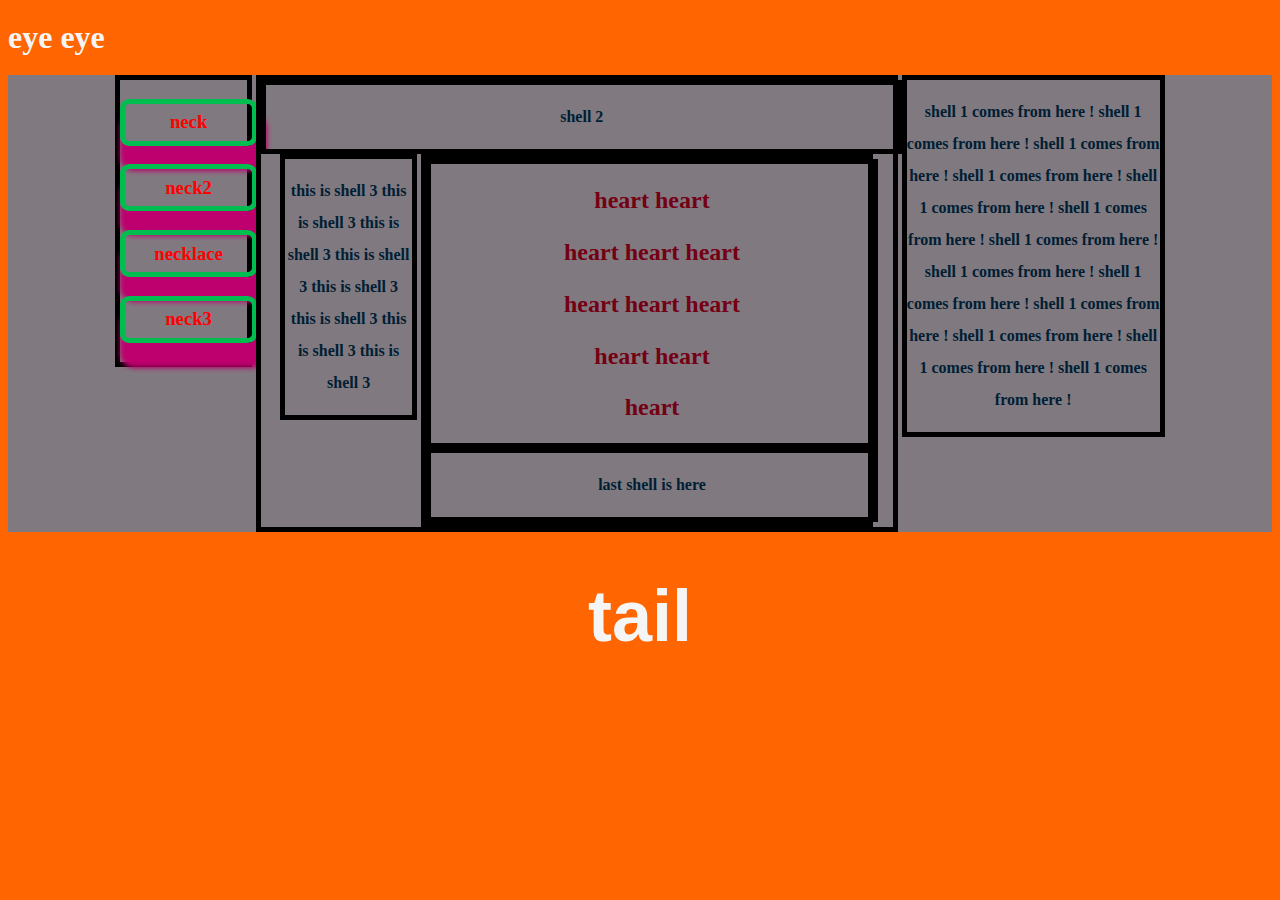
==== snail.html @ 5c276b88 "snail" ====
<!DOCTYPE html PUBLIC "-//W3C//DTD XHTML 1.1//EN"
"http://www.w3.org/TR/xhtml11/DTD/xhtml11.dtd">
<html>
<head>
    <meta http-equiv="content-type" content="text/html; charset=utf-8" />
    <meta name="author" content="Swell Fooop" /> 
    <link rel="stylesheet" href="xtyle.css" type="text/css" media="screen" charset="utf-8" />
    <title>Snail</title>
</head>

<body>
    <h1 id="name"> eye  eye</h1> 
    <div class="wrapper">
        <div class="loaf one">
            <h3><a href="#" class="button onebtn">neck</a></h3>
            <h3><a href="#" class="button onebtn">neck2</a></h3>
            <h3><a href="#" class="button onebtn">necklace</a></h3>
            <h3><a href="#" class="button onebtn">neck3</a></h3>
        </div>
        <div class="loaf five">
             <div class="loaf">
                <p> shell 2 </p>
             </div>
             <div class="wrapper">
                <div class="loaf two">
                   <p> 
                       this is shell 3 
                       this is shell 3 
                       this is shell 3 
                       this is shell 3 
                       this is shell 3 
                       this is shell 3 
                       this is shell 3 
                       this is shell 3 
                   </p>
                </div>
                <div class="loaf seven">
                    <div class="loaf">
                        <h2 id="heart">heart    heart</h2>
                        <h2 id="heart">heart heart heart</h2>
                        <h2 id="heart">heart heart heart</h2>
                        <h2 id="heart">heart heart</h2>
                        <h2 id="heart">heart</h2>
                    </div>
                    <div class="loaf">
                         <p> last shell is here  </p>
                    </div>
                </div>
             </div>
        </div>
        <div class="loaf two">
                   <p> 
                       shell 1 comes from here !
                       shell 1 comes from here !
                       shell 1 comes from here !
                       shell 1 comes from here !
                       shell 1 comes from here !
                       shell 1 comes from here !
                       shell 1 comes from here !
                       shell 1 comes from here !
                       shell 1 comes from here !
                       shell 1 comes from here !
                       shell 1 comes from here !
                       shell 1 comes from here !
                       shell 1 comes from here !
                   </p>
        </div>
    </div>

    <div id="footer">
        <h2 id="tail">tail</h2>
    </div>
</body>
</html>
---- xtyle.css ----
body{
    background: #ff6500; 
    color: #001e34; 
    line-height: 2em;
    font-weight: bold;
}
h1, h2, h3, h4, h5, h6{
    color: #f5f5f5;  
    font-weight: bolder;
}
#container{
    width: 100%;
    text-align: center;
}
#header{
    background: #294a58;
    text-align: center;
}
#nav{
    text-align: center;
}
#nav a{
    color: #ffffff; 
    font-style: normal;
    text-decoration: none;
}
a:hover{
    background: #0000ff;
}
#footer{
    color: #294a58;
    font-weight: bold;
    font-size: 300%;
    line-height: 100%;
    font-family: Helvetica, Verdana, serif;
    text-align: center;
}
/* $$$$$$$$$$$$$$$$$$$$$$$$$$ layout $$$$$$$$$$$$$$$$$$$$$$$$$$$$$$$ */
div{
    width: 100%;
}
div.cyan{
    background: cyan;
    padding-top: 1em;
}
div.wrapper{
    word-wrap: break-word;
    text-align: center;
    background: #817980;
}
div.wrapper h2, div.wrapper h3, div.wrapper h4 {
    color: #740014;
}
div.xapper{
    background: #0af50a;
    margin: 5em auto;
}
.loaf{
    display: inline-block;
    vertical-align: top;
    border-style: solid;
    border-color: black;
    border-width: thick;
}
.one{
    width: 10%;
}
.two{                                    /* !!!!!!!!!!!!!!! */
    width: 20%;
}
.three{
    width: 30%;
}
.four{
    width: 40%;
}
.five{
    width: 50%;
}
.six{
    width: 60%;
}
.seven{
    width: 70%;
}
.eight{
    width: 80%;
}
.nine{
    width: 90%;
}
.ten{
    width: 100%;
}
/*$$$$$$$$$$$$$$$$$$$$$$$$ decoration $$$$$$$$$$$$$$$$$$$$$$$$$$$$$$ */
.button{
    width: 100%;
    margin-left: 0px;
    margin-right: 0px;
    text-align: center;
    padding: 2% 0.5%;
    border: 5px solid #00bd50;
    border-radius: 0.5em;
    -moz-border-radius: 0.5em;                  /* for old version of firefox */
    box-shadow:      5px 20px 5px 5px #bd006d;
    -moz-box-shadow: 5px 20px 5px 5px #bd006d;  /* for old version of firefox */
    color: #00ff00; /* border: green */
    color: #ff0000; /* text:   red   */
    display: inline-block;
    text-decoration: none;
}
/* widths are set due to padding and other unknown spaces... */
.onebtn{
    width: 99%;
}
.twobtn{
    width: 48%;
}
.threebtn{
    width: 31%;
}
.fourbtn{
    width: 23%;         
}
.fivebtn{
    width: 18%;
}
.sixbtn{
    width: 14.5%;
}
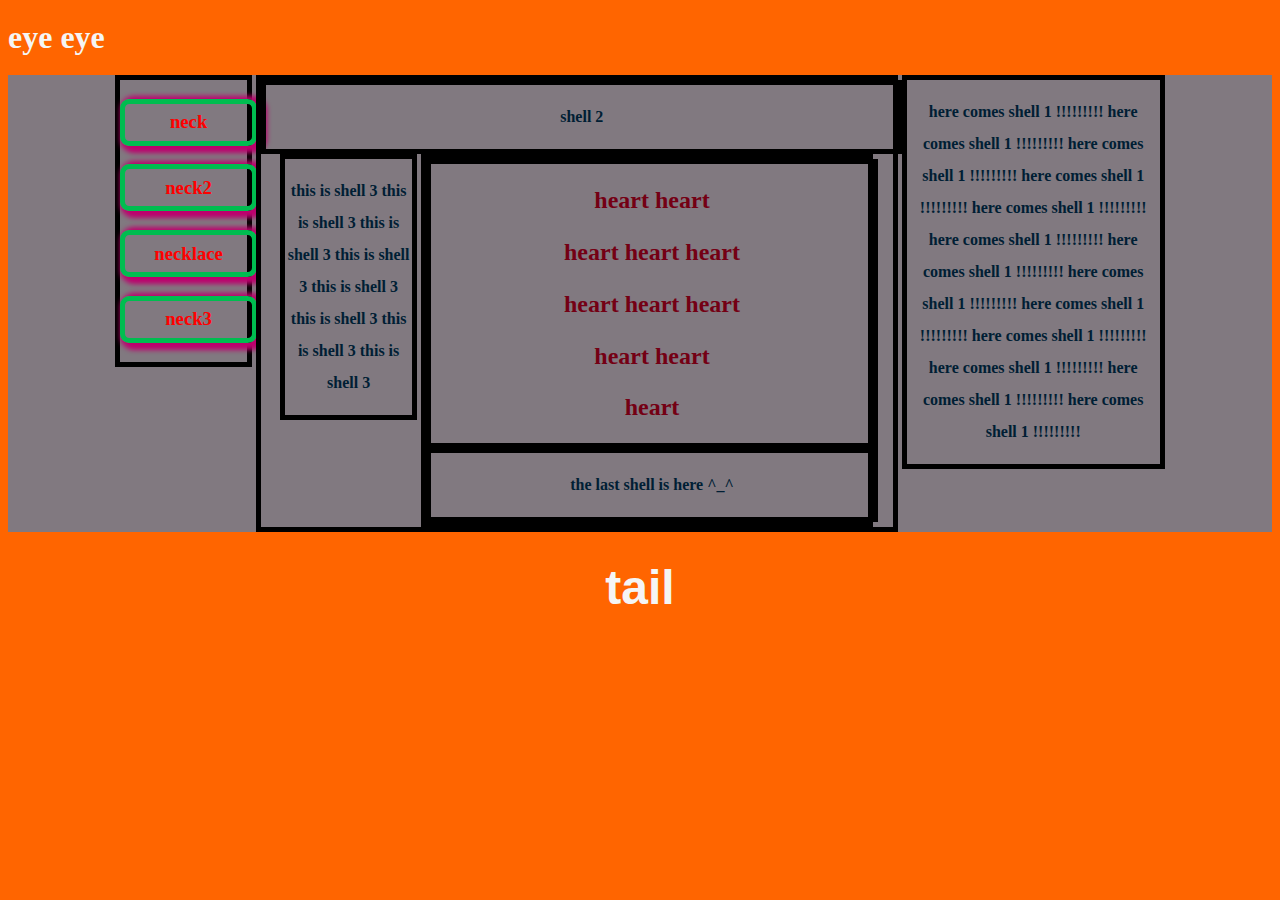
==== commit 97777842: "grammar error corrected" ====
--- a/snail.html
+++ b/snail.html
@@ -43,26 +43,26 @@
                         <h2 id="heart">heart</h2>
                     </div>
                     <div class="loaf">
-                         <p> last shell is here  </p>
+                         <p> the last shell is here  ^_^</p>
                     </div>
                 </div>
              </div>
         </div>
         <div class="loaf two">
                    <p> 
-                       shell 1 comes from here !
-                       shell 1 comes from here !
-                       shell 1 comes from here !
-                       shell 1 comes from here !
-                       shell 1 comes from here !
-                       shell 1 comes from here !
-                       shell 1 comes from here !
-                       shell 1 comes from here !
-                       shell 1 comes from here !
-                       shell 1 comes from here !
-                       shell 1 comes from here !
-                       shell 1 comes from here !
-                       shell 1 comes from here !
+                       here comes shell 1 !!!!!!!!!
+                       here comes shell 1 !!!!!!!!!
+                       here comes shell 1 !!!!!!!!!
+                       here comes shell 1 !!!!!!!!!
+                       here comes shell 1 !!!!!!!!!
+                       here comes shell 1 !!!!!!!!!
+                       here comes shell 1 !!!!!!!!!
+                       here comes shell 1 !!!!!!!!!
+                       here comes shell 1 !!!!!!!!!
+                       here comes shell 1 !!!!!!!!!
+                       here comes shell 1 !!!!!!!!!
+                       here comes shell 1 !!!!!!!!!
+                       here comes shell 1 !!!!!!!!!
                    </p>
         </div>
     </div>
--- a/xtyle.css
+++ b/xtyle.css
@@ -19,7 +19,7 @@
 #nav{
     text-align: center;
 }
-#nav a{
+#nav a, div a{
     color: #ffffff; 
     font-style: normal;
     text-decoration: none;
@@ -30,7 +30,7 @@
 #footer{
     color: #294a58;
     font-weight: bold;
-    font-size: 300%;
+    font-size: 200%;
     line-height: 100%;
     font-family: Helvetica, Verdana, serif;
     text-align: center;
@@ -102,8 +102,8 @@
     border: 5px solid #00bd50;
     border-radius: 0.5em;
     -moz-border-radius: 0.5em;                  /* for old version of firefox */
-    box-shadow:      5px 20px 5px 5px #bd006d;
-    -moz-box-shadow: 5px 20px 5px 5px #bd006d;  /* for old version of firefox */
+    box-shadow:      5px 2px 5px 5px #bd006d;
+    -moz-box-shadow: 5px 2px 5px 5px #bd006d;  /* for old version of firefox */
     color: #00ff00; /* border: green */
     color: #ff0000; /* text:   red   */
     display: inline-block;
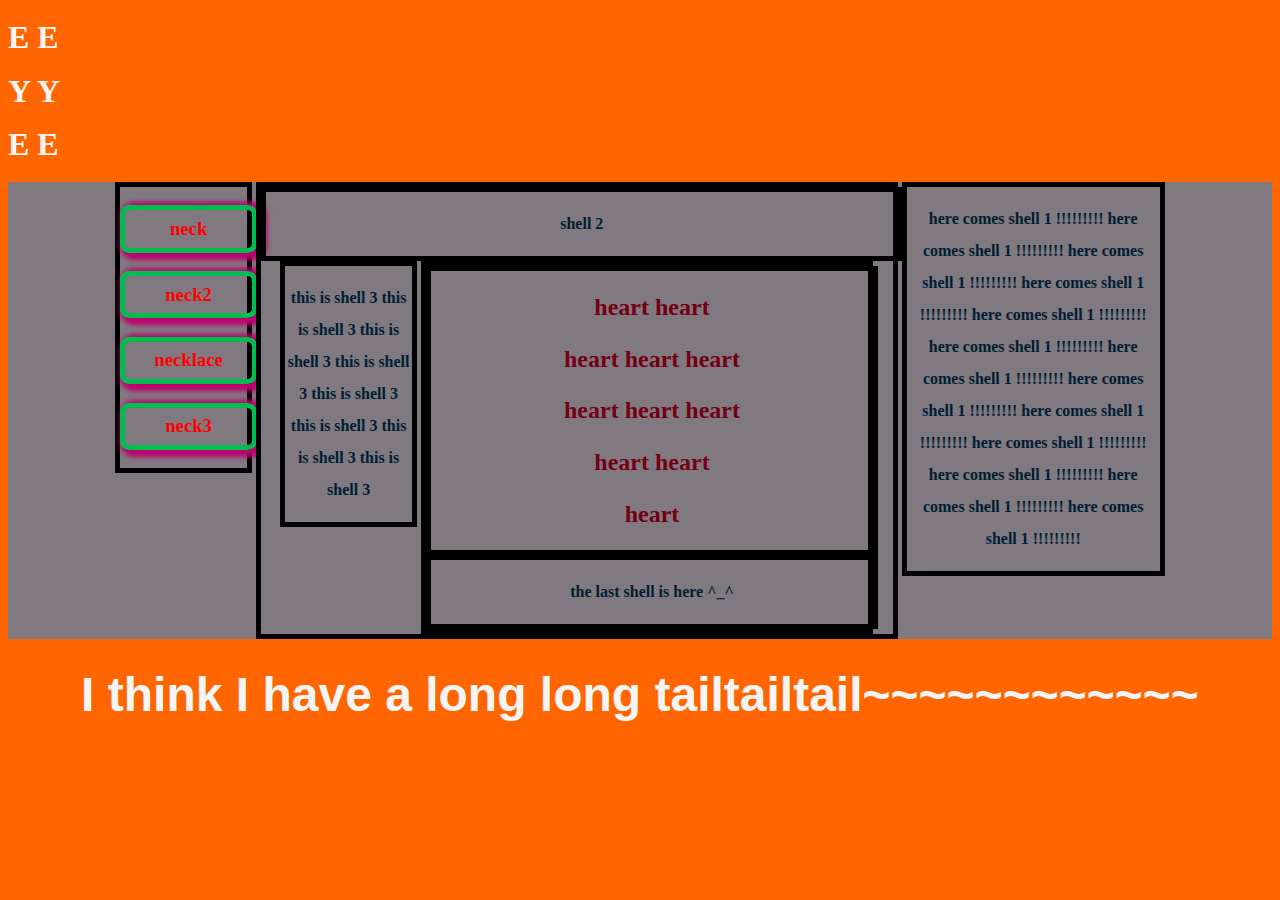
==== commit 2bd796b4: "millepede" ====
--- a/snail.html
+++ b/snail.html
@@ -9,7 +9,9 @@
 </head>
 
 <body>
-    <h1 id="name"> eye  eye</h1> 
+    <h1 id="name"> E E</h1> 
+    <h1 id="name"> Y Y</h1> 
+    <h1 id="name"> E E</h1> 
     <div class="wrapper">
         <div class="loaf one">
             <h3><a href="#" class="button onebtn">neck</a></h3>
@@ -68,7 +70,7 @@
     </div>
 
     <div id="footer">
-        <h2 id="tail">tail</h2>
+        <h2 id="tail">I think I have a long long tailtailtail~~~~~~~~~~~~</h2>
     </div>
 </body>
 </html>
